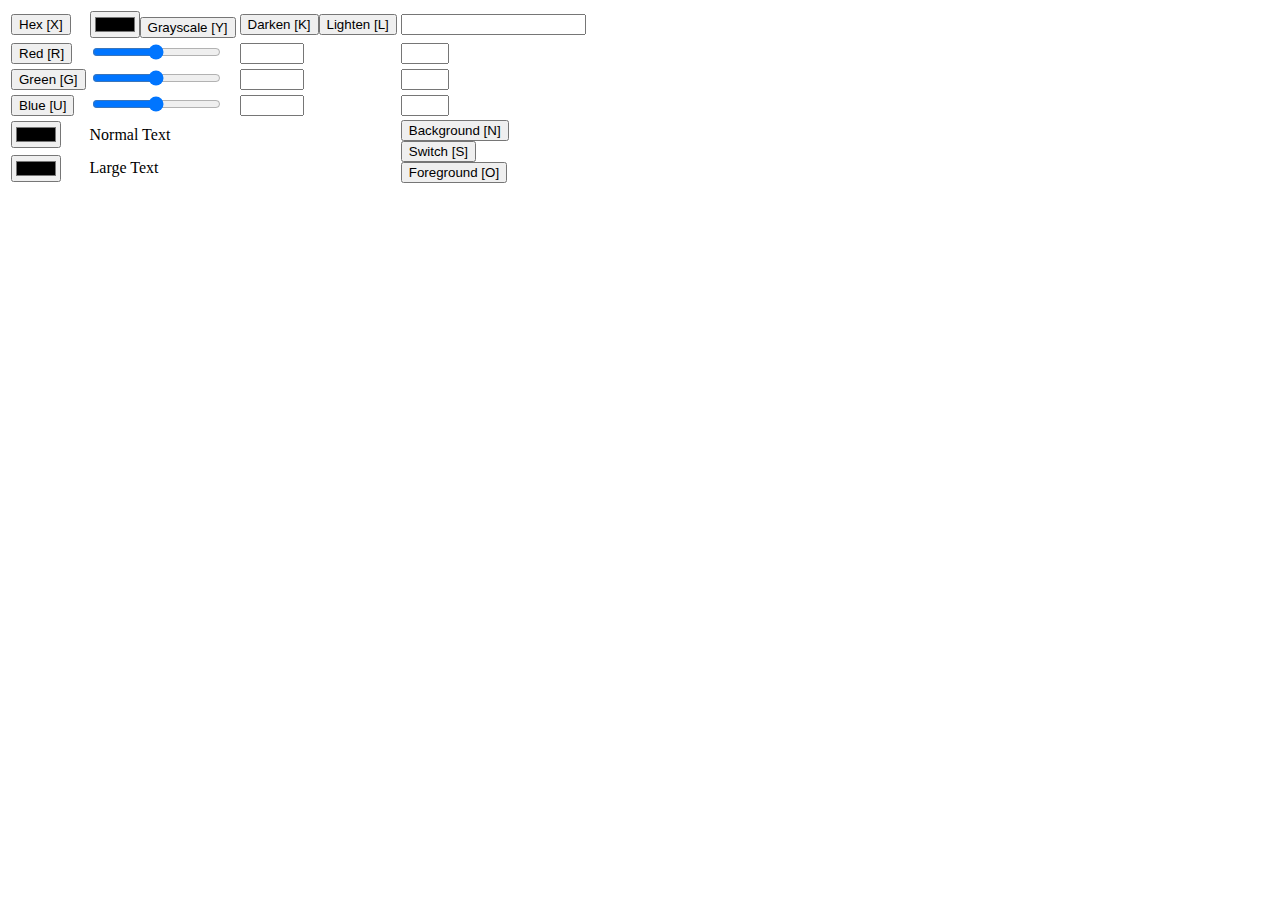
==== index.htm @ 51fd55fa "added number type to settings inputs, removed unnecessary comments" ====
<!doctype html>
<meta charset=utf-8>
<meta content="width=device-width,initial-scale=1" name=viewport>
<title>ColorSelector.htm</title>
<link href=../common/css/core.css rel=stylesheet>

<table>
  <tr id=display-hex>
    <td><input id=color-random type=button value="Hex [X]">
    <td><input id=hex-color type=color><input id=grayscale type=button value="Grayscale [Y]">
    <td><input id=darken type=button value="Darken [K]"><input id=lighten type=button value="Lighten [L]">
    <td><input id=hex maxlength=6>
  <tr id=display-red>
    <td><input id=red-random type=button value="Red [R]">
    <td><input id=red max=255 min=0 step=1 type=range>
    <td><input id=red-255 max=255 min=0 type=number>
    <td><input id=red-1 max=1 min=0 type=number>
  <tr id=display-green>
    <td><input id=green-random type=button value="Green [G]">
    <td><input id=green max=255 min=0 step=1 type=range>
    <td><input id=green-255 max=255 min=0 type=number>
    <td><input id=green-1 max=1 min=0 type=number>
  <tr id=display-blue>
    <td><input id=blue-random type=button value="Blue [U]">
    <td><input id=blue max=255 min=0 step=1 type=range>
    <td><input id=blue-255 max=255 min=0 type=number>
    <td><input id=blue-1 max=1 min=0 type=number>
  <tr>
    <td id=display-background><input id=wcag-background type=color>
    <td id=wcag-text-normal>Normal Text
    <td id=wcag-text-normal-result>
    <td rowspan=2><input id=wcag-background-use type=button value="Background [N]"><br>
      <input id=wcag type=button value="Switch [S]"><br>
      <input id=wcag-foreground-use type=button value="Foreground [O]">
  <tr>
    <td id=display-foreground><input id=wcag-foreground type=color>
    <td class=medium id=wcag-text-large>Large Text
    <td id=wcag-text-large-result>
</table>

<script src=../common/js/core.js></script>
<script src=js/main.js></script>
<script src=js/data.js></script>
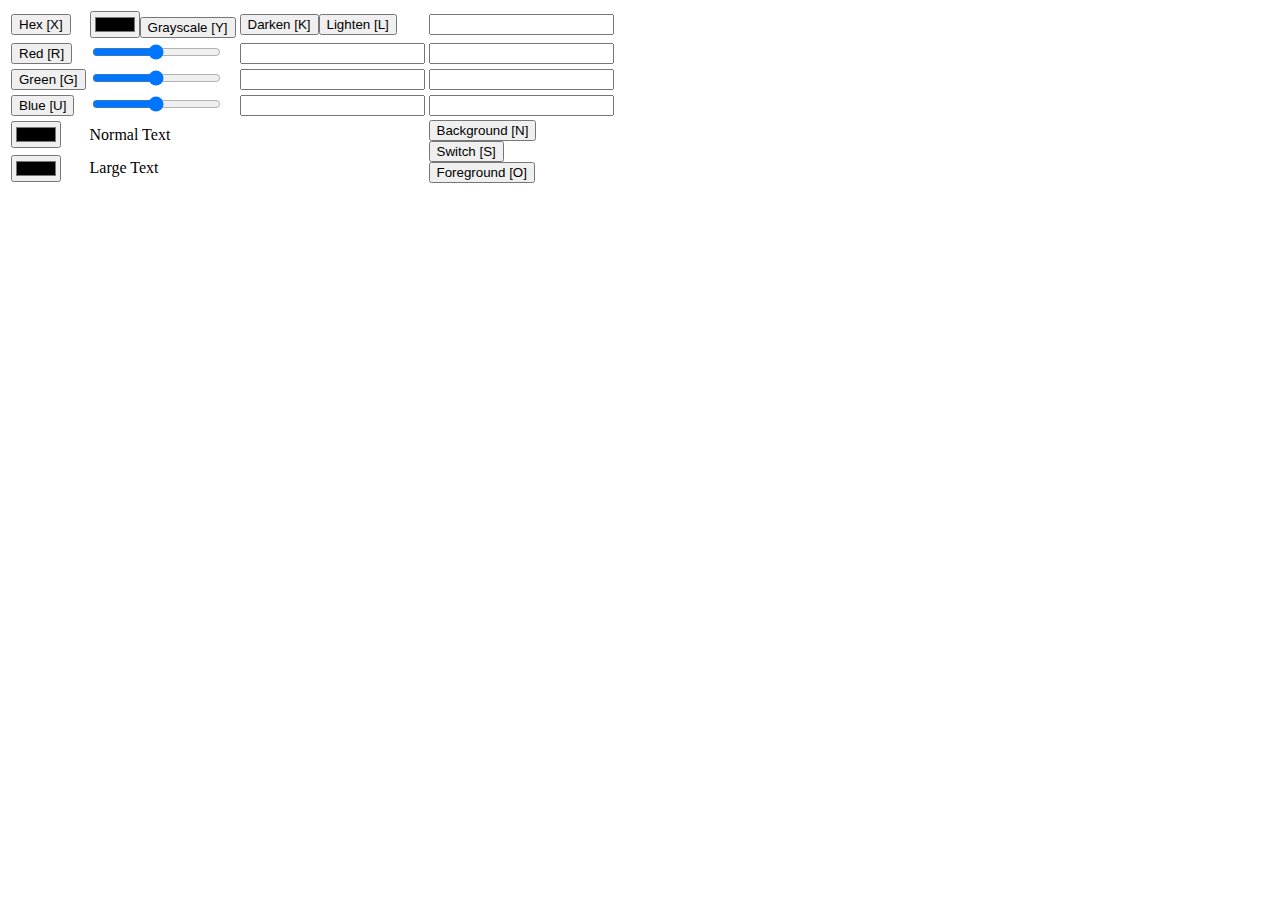
==== commit 8def8938: "added step=any to disable validation" ====
--- a/index.htm
+++ b/index.htm
@@ -12,19 +12,19 @@
     <td><input id=hex maxlength=6>
   <tr id=display-red>
     <td><input id=red-random type=button value="Red [R]">
-    <td><input id=red max=255 min=0 step=1 type=range>
-    <td><input id=red-255 max=255 min=0 type=number>
-    <td><input id=red-1 max=1 min=0 type=number>
+    <td><input id=red max=255 min=0 type=range>
+    <td><input id=red-255 max=255 min=0 step=any type=number>
+    <td><input id=red-1 max=1 min=0 step=any type=number>
   <tr id=display-green>
     <td><input id=green-random type=button value="Green [G]">
-    <td><input id=green max=255 min=0 step=1 type=range>
-    <td><input id=green-255 max=255 min=0 type=number>
-    <td><input id=green-1 max=1 min=0 type=number>
+    <td><input id=green max=255 min=0 type=range>
+    <td><input id=green-255 max=255 min=0 step=any type=number>
+    <td><input id=green-1 max=1 min=0 step=any type=number>
   <tr id=display-blue>
     <td><input id=blue-random type=button value="Blue [U]">
-    <td><input id=blue max=255 min=0 step=1 type=range>
-    <td><input id=blue-255 max=255 min=0 type=number>
-    <td><input id=blue-1 max=1 min=0 type=number>
+    <td><input id=blue max=255 min=0 type=range>
+    <td><input id=blue-255 max=255 min=0 step=any type=number>
+    <td><input id=blue-1 max=1 min=0 step=any type=number>
   <tr>
     <td id=display-background><input id=wcag-background type=color>
     <td id=wcag-text-normal>Normal Text
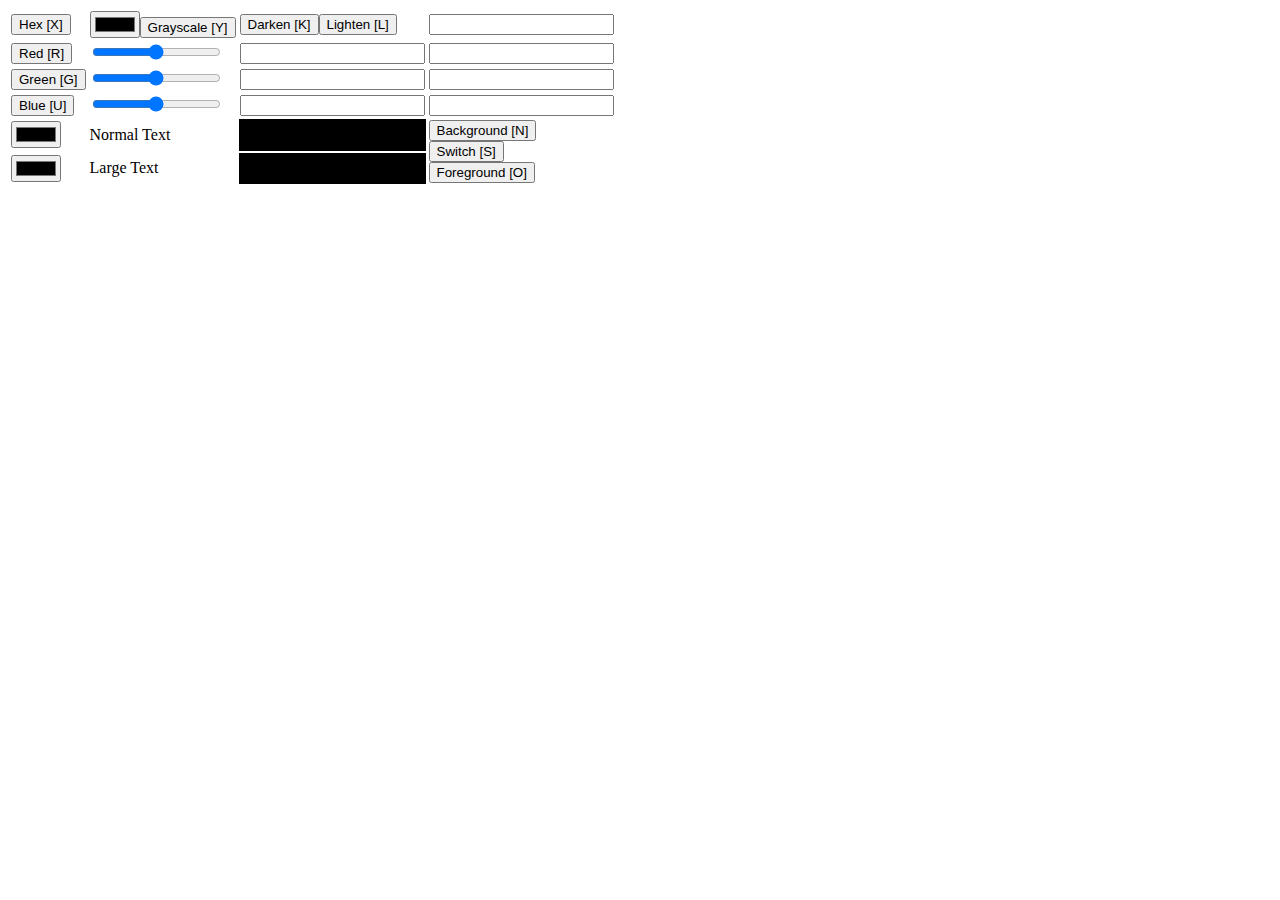
==== commit 5a527a21: "added 000 background to results td" ====
--- a/index.htm
+++ b/index.htm
@@ -4,12 +4,12 @@
 <title>ColorSelector.htm</title>
 <link href=../common/css/core.css rel=stylesheet>
 
-<table>
+<table class=right>
   <tr id=display-hex>
     <td><input id=color-random type=button value="Hex [X]">
     <td><input id=hex-color type=color><input id=grayscale type=button value="Grayscale [Y]">
     <td><input id=darken type=button value="Darken [K]"><input id=lighten type=button value="Lighten [L]">
-    <td><input id=hex maxlength=6>
+    <td><input id=hex maxlength=6 type=text>
   <tr id=display-red>
     <td><input id=red-random type=button value="Red [R]">
     <td><input id=red max=255 min=0 type=range>
@@ -28,16 +28,15 @@
   <tr>
     <td id=display-background><input id=wcag-background type=color>
     <td id=wcag-text-normal>Normal Text
-    <td id=wcag-text-normal-result>
+    <td id=wcag-text-normal-result style="background:#000">
     <td rowspan=2><input id=wcag-background-use type=button value="Background [N]"><br>
       <input id=wcag type=button value="Switch [S]"><br>
       <input id=wcag-foreground-use type=button value="Foreground [O]">
   <tr>
     <td id=display-foreground><input id=wcag-foreground type=color>
-    <td class=medium id=wcag-text-large>Large Text
-    <td id=wcag-text-large-result>
+    <td class=big id=wcag-text-large>Large Text
+    <td id=wcag-text-large-result style="background:#000">
 </table>
 
 <script src=../common/js/core.js></script>
-<script src=js/main.js></script>
-<script src=js/data.js></script>
+<script src=repo.js></script>
